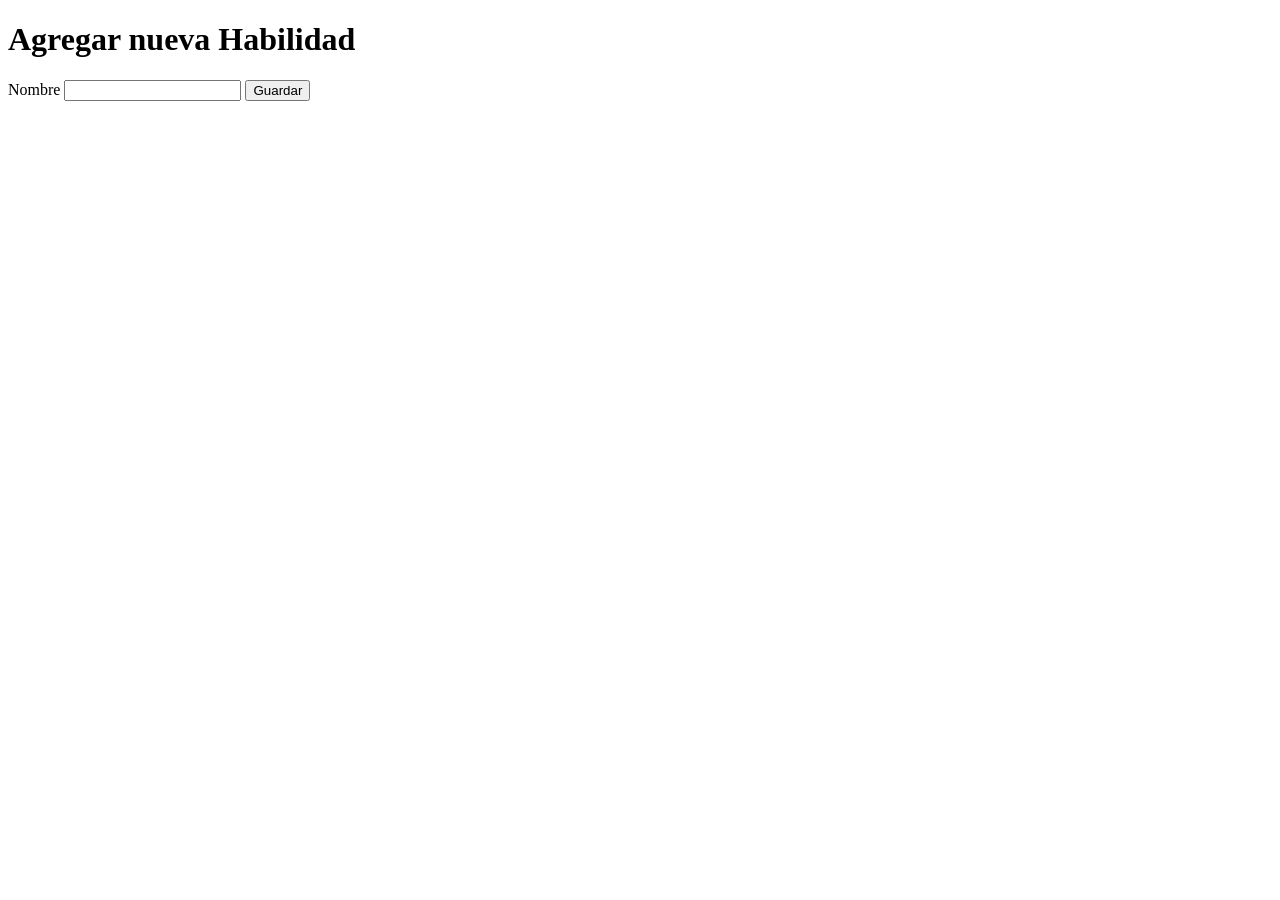
==== src/main/resources/templates/add-skill.html @ b9b122bf "feat: adding skills-related templates - index.html - add-skill - skill-detail - skills" ====
<!doctype html>
<html lang="en" xmlns:th="http://www.thymeleaf.org">
<head>
    <meta charset="UTF-8">
    <meta name="viewport" content="width=device-width, initial-scale=1">
    <title>Document</title>
</head>
<body>
    <h1>Agregar nueva Habilidad</h1>
    <form th:action="@{/skills/add}" th:object="${skill}" method="post">
        <label  th:for="name">Nombre</label>
        <input type="text" th:field="*{name}">
        <button type="submit">Guardar</button>
    </form>

</body>
</html>
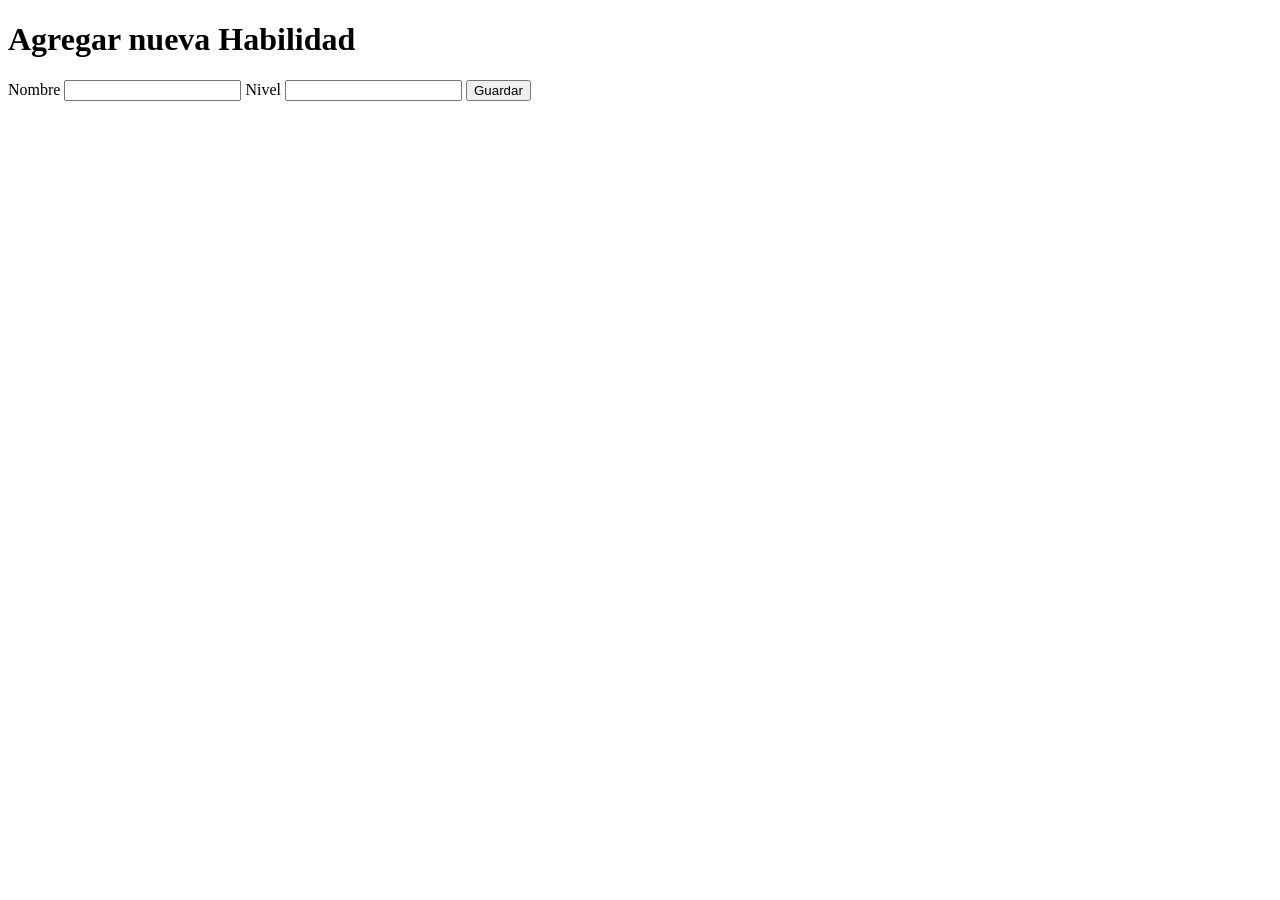
==== commit 23b3a951: "feat: adding skill 'level' - add input level en add-skill.html - add "level" variable to the model S" ====
--- a/src/main/resources/templates/add-skill.html
+++ b/src/main/resources/templates/add-skill.html
@@ -8,8 +8,13 @@
 <body>
     <h1>Agregar nueva Habilidad</h1>
     <form th:action="@{/skills/add}" th:object="${skill}" method="post">
-        <label  th:for="name">Nombre</label>
+
+        <label th:for="name">Nombre</label>
         <input type="text" th:field="*{name}">
+
+        <label th:for="level">Nivel</label>
+        <input type="text" th:field="*{level}">
+
         <button type="submit">Guardar</button>
     </form>
 
